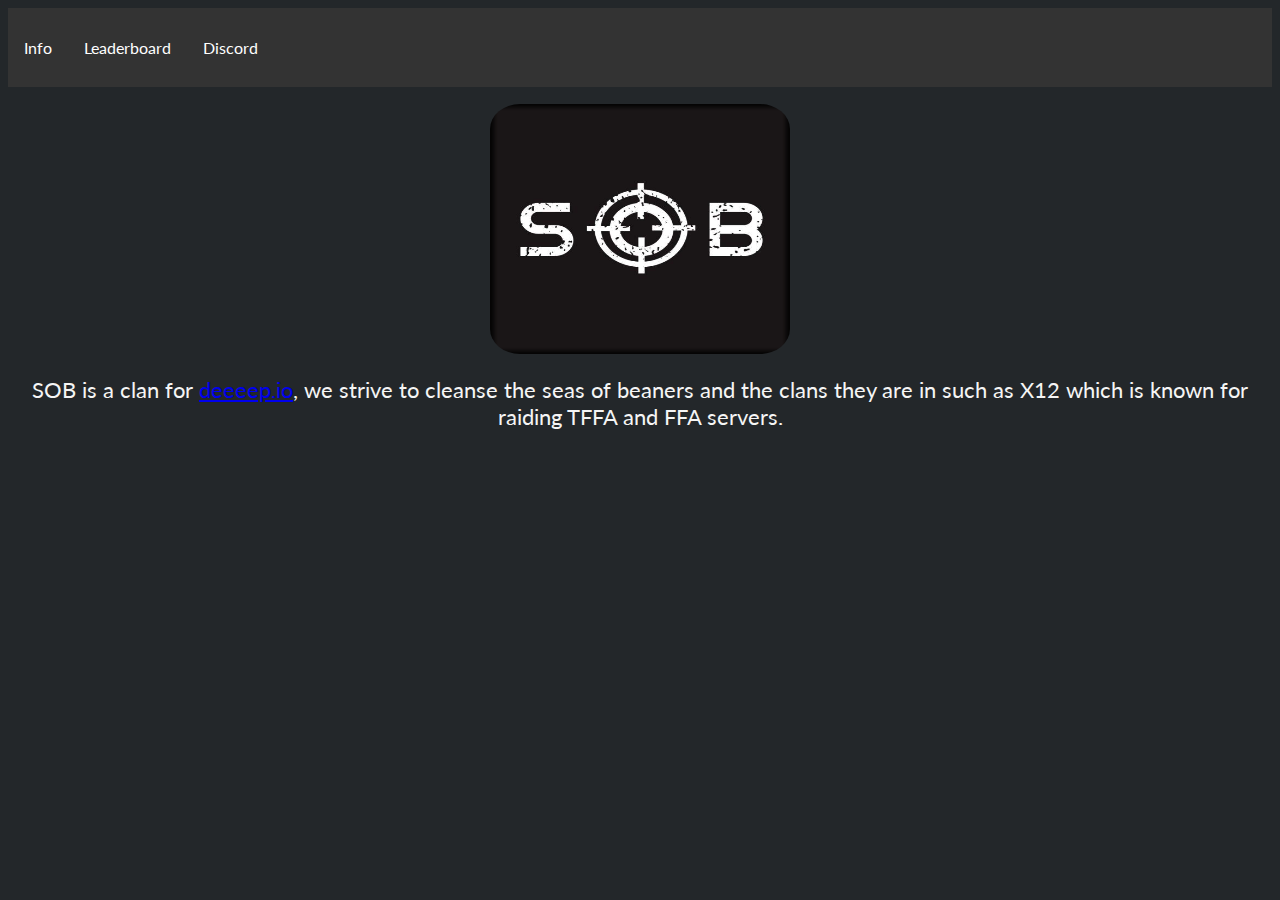
==== index.html @ abce8f4c "Rename info.html to index.html" ====
<html>

    <link href="https://fonts.googleapis.com/css?family=Lato:300,400,700,300italic,400italic,700italic" rel="stylesheet">

    <style>
        body {
            background-color: #23272A;
            font-family: "Lato";
        }
    </style>

    <html oncontextmenu="return false;">

        <head>
            <title>SOB | Info</title>
            <meta name="viewport" content="width=device-width, initial-scale=1">

            <meta content="SOB" property="og:title" />
            <meta content="SOB is a deeeepio clan dedicated to killing beaners" property="og:description" />
            <meta content="https://discord.gg/dsCf9dryYG" property="og:url" />
            <meta content="" property="og:image" />
            <meta content="#36393F" data-react-helmet="true" name="theme-color" />
            <link rel="icon" href="img/logo.png" type="image/icon type">    

            <script src= "./js/script.js"></script>

            <link rel="stylesheet" href="./css/navbar.css">
            <link rel="stylesheet" href="./css/style.css">
            <link rel="stylesheet" href="./css/table.css">
        </head>

        <script>
            this.document.onkeydown = function(e) 
            {
                if (e.ctrlKey && (e.keyCode === 85 || e.keyCode === 16 || e.keyCode === 117)) 
                {
                    return false;
                } 
                else if(e.ctrlKey && (e.shiftKey && e.keyCode === 73))
                {
                    return false;
                } 
                else if(e.keyCode == 123)
                {
                    return false;
                }
            }
        </script>  

        <div class="navbar">
        <p onclick="switchPage(`index.html`)">Info</p>
        <p onclick="switchPage(`leaderboard.html`)">Leaderboard</p>
        <p onclick="switchPage(`discord`)">Discord</p>
        </div>

        <center>
            <h1></h1>
            <img style = "border-radius: 10%;"src = "img/logo.png" alt = "icon" height="250" width="300">
            <p>SOB is a clan for <a href="https://beta.deeeep.io/">deeeep.io</a>, we strive to cleanse the seas of beaners and the clans they are in such as X12 which is known for raiding TFFA and FFA servers.</p>
        </center>
</html>
---- css/navbar.css ----
.navbar img {
  float: left;
  display: block;
  text-align: center;
}

.navbar {
    overflow: hidden;
    background-color: #333;
  }
  
  .navbar p {
    float: left;
    font-size: 16px;
    color: white;
    text-align: center;
    padding: 14px 16px;
    text-decoration: none;
  }
  
  .subnav {
    float: left;
    overflow: hidden;
  }
  
  .subnav .subnavbtn {
    font-size: 16px;
    border: none;
    outline: none;
    color: white;
    padding: 14px 16px;
    background-color: inherit;
    font-family: inherit;
    margin: 0;
  }

  .navbar p:hover, .subnav:hover .subnavbtn {
    background-color: #2E6D7F;
    border-radius: 5%;
  }
  
  .subnav-content {
    display: none;
    position: absolute;
    left: 0;
    background-color: #2e6d7f;
    width: 100%;
    z-index: 1;
  }
  
  .subnav-content p {
    float: left;
    color: white;
    text-decoration: none;
  }
  
  .subnav-content p:hover {
    background-color: #eee;
    color: black;
  }
  
  .subnav:hover .subnav-content {
    display: block;
  }
---- css/style.css ----
body
{
  overflow-y: scroll
}

::-webkit-scrollbar {
    width: 10px;
}
  
::-webkit-scrollbar-track {
    box-shadow: inset 0 0 5px #23272A;
    border-radius: 10px;
}
  
::-webkit-scrollbar-thumb {
    background: #15181a;
    border-radius: 10px;
}

h1 {
    margin-left: auto;
    margin-right: auto;
    color: whitesmoke;
    font-size: 25;
}
p {
    margin-left: auto;
    margin-right: auto;
    color: whitesmoke;
    font-size: 22;
}

.warn {
    margin-left: auto;
    margin-right: auto;
    font-size: 16px;
    color: whitesmoke;
}
---- css/table.css ----
.leaderboard {
    margin-left: auto;
    margin-right: auto;
}

.tableHeader {
    padding-left: 10px;
    padding-right: 10px;
}

table {
    border-collapse: collapse;
    table-layout: auto;
    text-align: center;
 }

table tr td {
    color: rgb(218, 216, 216);
    border: 2px solid #2E6D7F;;
 }

.leader {
    color: gold;
    background-color: rgb(179, 10, 10);
    padding-left: 10px;
    padding-right: 10px;
}

.officer {
    color: silver;
    background-color: rgb(179, 10, 10);
    padding-left: 10px;
    padding-right: 10px;
}

.regular {
    padding-left: 10px;
    padding-right: 10px;
}

.true {
    background-color: rgb(9, 114, 14);
}

.false {
    background-color: rgb(179, 10, 10);
}

.postion {
    padding-left: 10px;
    padding-right: 10px;
}

.tier {
    padding-left: 10px;
    padding-right: 10px; 
}

.name {
    padding-left: 10px;
    padding-right: 10px;
}

.total {
    padding-left: 10px;
    padding-right: 10px; 
}

.monthly {
    padding-left: 10px;
    padding-right: 10px;
}
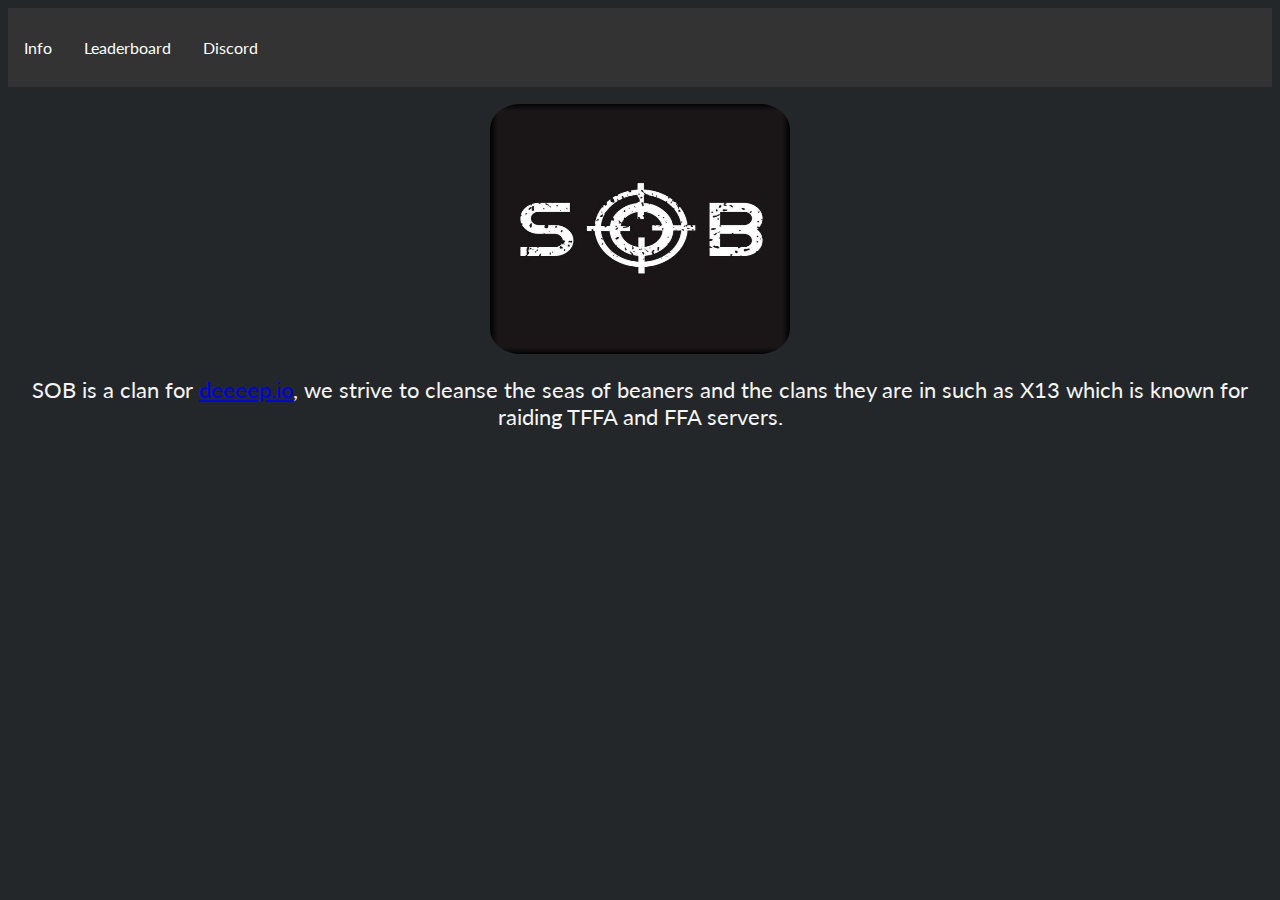
==== commit 0495fa37: "Update index.html" ====
--- a/index.html
+++ b/index.html
@@ -56,6 +56,6 @@
         <center>
             <h1></h1>
             <img style = "border-radius: 10%;"src = "img/logo.png" alt = "icon" height="250" width="300">
-            <p>SOB is a clan for <a href="https://beta.deeeep.io/">deeeep.io</a>, we strive to cleanse the seas of beaners and the clans they are in such as X12 which is known for raiding TFFA and FFA servers.</p>
+            <p class = "body">SOB is a clan for <a href="https://beta.deeeep.io/">deeeep.io</a>, we strive to cleanse the seas of beaners and the clans they are in such as X13 which is known for raiding TFFA and FFA servers.</p>
         </center>
 </html>
